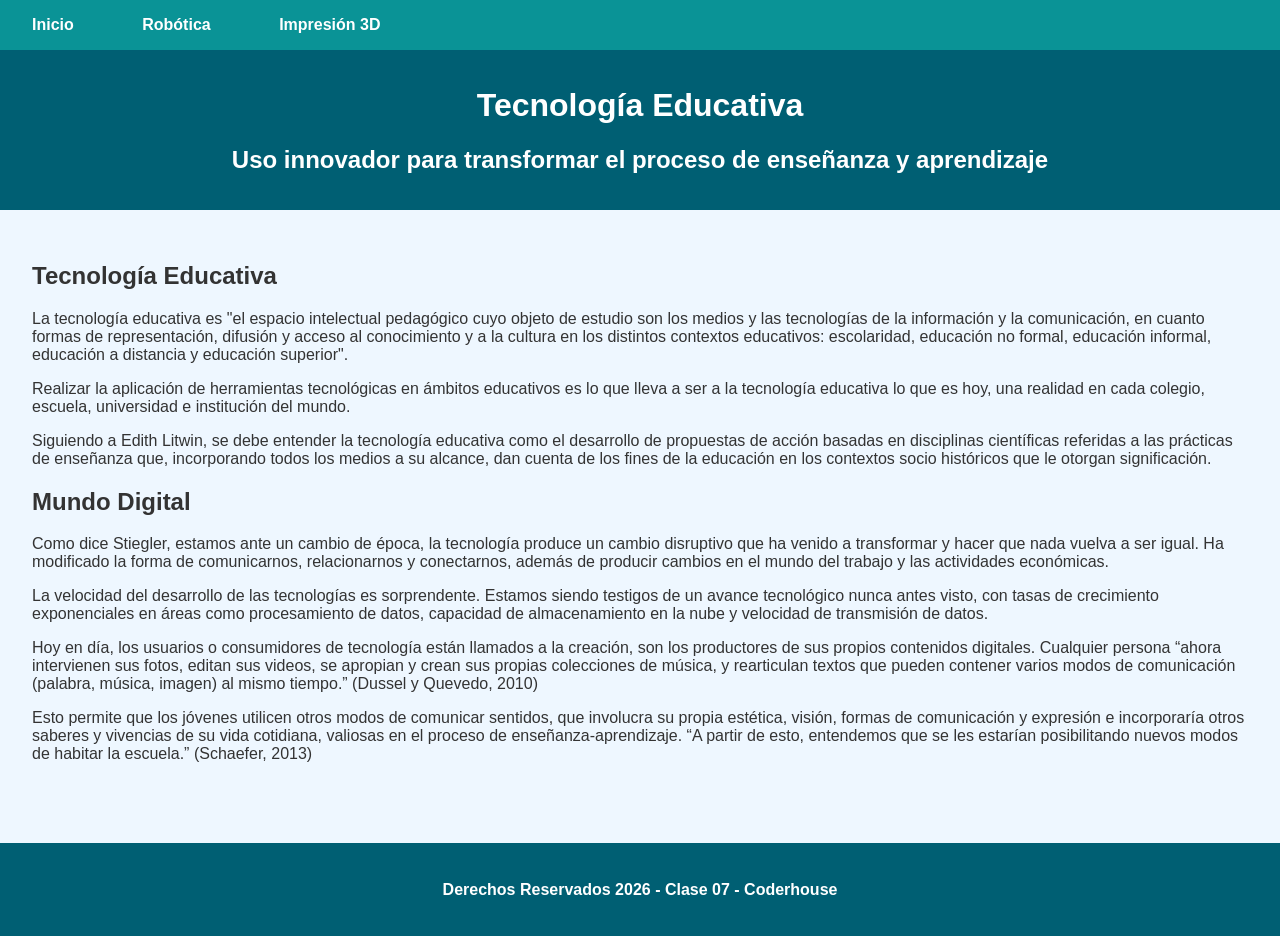
==== index.html @ de97738a "footer modificado" ====
<!DOCTYPE html>
<html lang="es">
  <head>
    <meta charset="UTF-8" />
    <meta http-equiv="X-UA-Compatible" content="IE=edge" />
    <meta name="viewport" content="width=device-width, initial-scale=1.0" />


      <title>Página sobre Tecnología Educativa</title>

    <link rel="stylesheet" href="./css/style.css">


  </head>
  <body>

    <nav>
      <ul>
        <li><a href="index.html">Inicio</a></li>
        <li><a href="./partial/robotica.html">Robótica</a></li>
        <li><a href="./partial/impresion.html">Impresión 3D</a></li>
      </ul>
    </nav>

    <header>
      <h1>Tecnología Educativa</h1>
      <h2>Uso innovador para transformar el proceso de enseñanza y aprendizaje</h2>
     
    </header>
    <nav>

       
    </nav>

    <main>
      <section>
        <h2>Tecnología Educativa</h2>
        <p>
          La tecnología educativa es "el espacio intelectual pedagógico cuyo
          objeto de estudio son los medios y las tecnologías de la información
          y la comunicación, en cuanto formas de representación, difusión y
          acceso al conocimiento y a la cultura en los distintos contextos
          educativos: escolaridad, educación no formal, educación informal,
          educación a distancia y educación superior".
        </p>

        <p>
          Realizar la aplicación de herramientas tecnológicas en ámbitos
          educativos es lo que lleva a ser a la tecnología educativa lo que es
          hoy, una realidad en cada colegio, escuela, universidad e
          institución del mundo.
        </p>

        <p>
          Siguiendo a Edith Litwin, se debe entender la tecnología educativa
          como el desarrollo de propuestas de acción basadas en disciplinas
          científicas referidas a las prácticas de enseñanza que, incorporando
          todos los medios a su alcance, dan cuenta de los fines de la
          educación en los contextos socio históricos que le otorgan
          significación.
        </p>
   
      </section>

      <section>
        <h2>Mundo Digital</h2>

          <p>
            Como dice Stiegler, estamos ante un cambio de época, la tecnología
            produce un cambio disruptivo que ha venido a transformar y hacer que
            nada vuelva a ser igual. Ha modificado la forma de comunicarnos,
            relacionarnos y conectarnos, además de producir cambios en el mundo
            del trabajo y las actividades económicas.
          </p>
          <p>
            La velocidad del desarrollo de las tecnologías es sorprendente.
            Estamos siendo testigos de un avance tecnológico nunca antes visto,
            con tasas de crecimiento exponenciales en áreas como procesamiento
            de datos, capacidad de almacenamiento en la nube y velocidad de
            transmisión de datos.
          </p>
          <p>
            Hoy en día, los usuarios o consumidores de tecnología están llamados
            a la creación, son los productores de sus propios contenidos
            digitales. Cualquier persona “ahora intervienen sus fotos, editan
            sus videos, se apropian y crean sus propias colecciones de música, y
            rearticulan textos que pueden contener varios modos de comunicación
            (palabra, música, imagen) al mismo tiempo.” (Dussel y Quevedo, 2010)
          </p>
          <p>
            Esto permite que los jóvenes utilicen otros modos de comunicar
            sentidos, que involucra su propia estética, visión, formas de
            comunicación y expresión e incorporaría otros saberes y vivencias de
            su vida cotidiana, valiosas en el proceso de enseñanza-aprendizaje.
            “A partir de esto, entendemos que se les estarían posibilitando
            nuevos modos de habitar la escuela.” (Schaefer, 2013)
          </p>
     
      </section>
    </main>

    <footer>
      <h4>Derechos Reservados 2026 - Clase 07 - Coderhouse</h4>
    </footer>
  </body>
</html>
---- css/style.css ----
/* estilos.css */

body {
  font-family: Arial, sans-serif;
  margin: 0;
  background-color: #EEF7FF;
  color: #333;
}

header {
  background-color: #005f73;  /* azul oscuro */
  color: #fff;
  padding: 1rem;
  text-align: center;
}

nav {
  background-color: #0a9396;  /* turquesa */
}

nav ul {
  list-style: none;
  margin: 0;
  padding: 0;
  /* display: flex;
  justify-content: center; */
}

nav ul li {
  margin: 0 1rem;
    display: inline-block;
}

nav ul li a {
  display: block;
  padding: 1rem;
  text-decoration: none;
  color: #fff;
  font-weight: bold;
}

nav ul li a:hover {
  background-color: #EEF7FF; /* verde claro */
  color: #000;
}

main {
  padding: 2rem;
}

footer {
  background-color: #005f73;
  color: white;
  text-align: center;
  padding: 1rem;
  margin-top: 2rem;
}
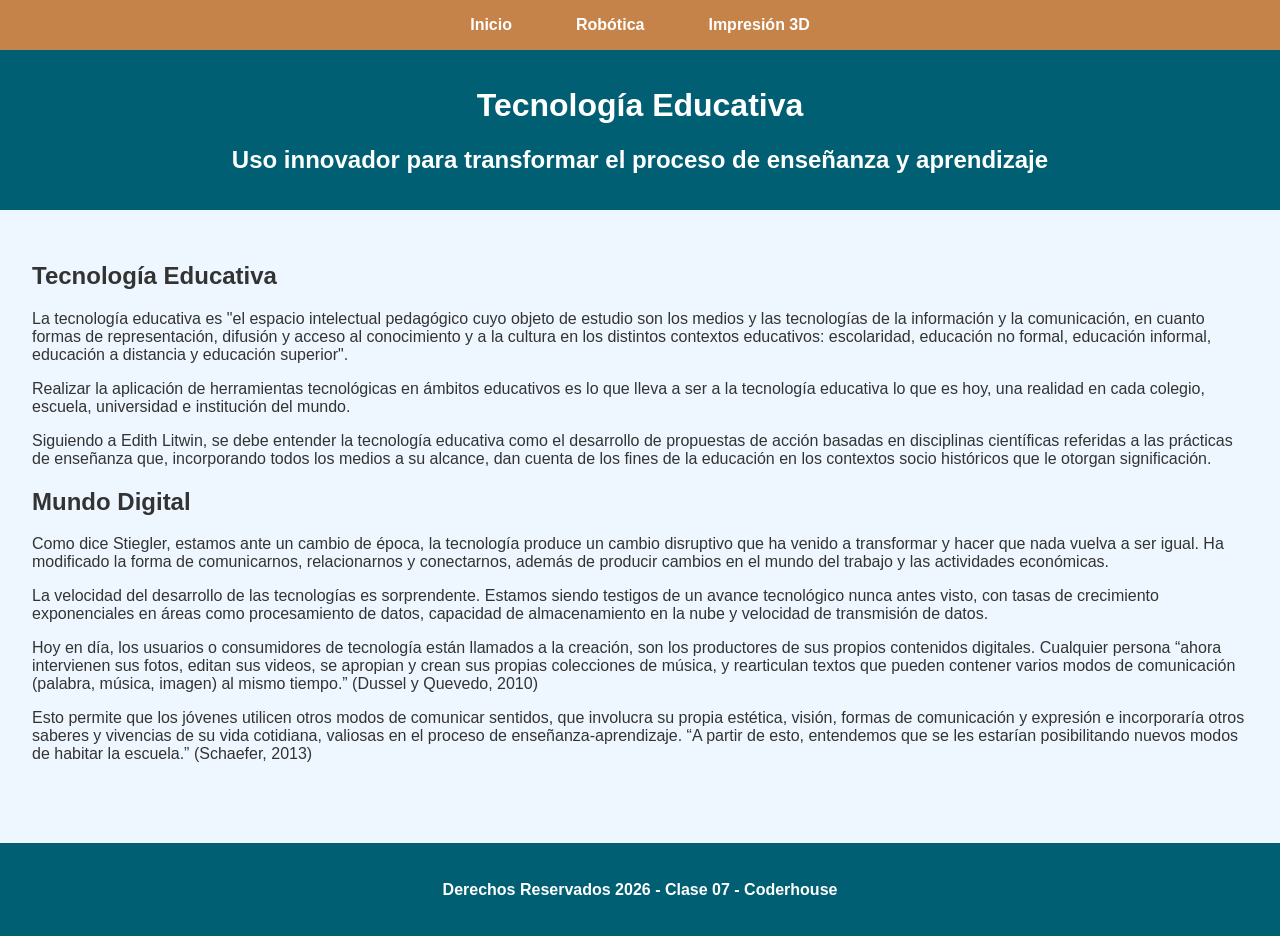
==== commit 26a76017: "arrancamos con sass" ====
--- a/index.html
+++ b/index.html
@@ -8,7 +8,7 @@
 
       <title>Página sobre Tecnología Educativa</title>
 
-    <link rel="stylesheet" href="./css/style.css">
+    <link rel="stylesheet" href="./css/estilo.css">
 
 
   </head>
@@ -16,7 +16,9 @@
 
     <nav>
       <ul>
-        <li><a href="index.html">Inicio</a></li>
+        <li>
+          <a href="#">Inicio</a>
+        </li>
         <li><a href="./partial/robotica.html">Robótica</a></li>
         <li><a href="./partial/impresion.html">Impresión 3D</a></li>
       </ul>
@@ -27,7 +29,7 @@
       <h2>Uso innovador para transformar el proceso de enseñanza y aprendizaje</h2>
      
     </header>
-    <nav>
+    
 
        
     </nav>
--- a/css/estilo.css
+++ b/css/estilo.css
@@ -0,0 +1,64 @@
+body {
+  font-family: Arial, sans-serif;
+  margin: 0;
+  background-color: #EEF7FF;
+  color: #333;
+}
+body .card-primera {
+  background-color: white;
+  color: red;
+  border-radius: 20px;
+  padding: 15px;
+  margin: 10px;
+  box-shadow: 2px 2px 10px rgba(0, 0, 0, 0.1);
+}
+body .card-segunda {
+  background-color: black;
+  color: green;
+  border-radius: 35px;
+  padding: 15px;
+  margin: 10px;
+  box-shadow: 2px 2px 10px rgba(0, 0, 0, 0.1);
+}
+
+nav {
+  background-color: #c68349;
+}
+nav ul {
+  list-style: none;
+  margin: 0;
+  padding: 0;
+  display: flex;
+  justify-content: center;
+}
+nav ul li {
+  margin: 0 1rem;
+}
+nav ul li a {
+  display: block;
+  padding: 1rem;
+  text-decoration: none;
+  color: #fff;
+  font-weight: bold;
+}
+
+header {
+  background-color: #005f73;
+  color: #fff;
+  padding: 1rem;
+  text-align: center;
+}
+
+main {
+  padding: 2rem;
+}
+
+footer {
+  background-color: #005f73;
+  color: white;
+  text-align: center;
+  padding: 1rem;
+  margin-top: 2rem;
+}
+
+/*# sourceMappingURL=estilo.css.map */
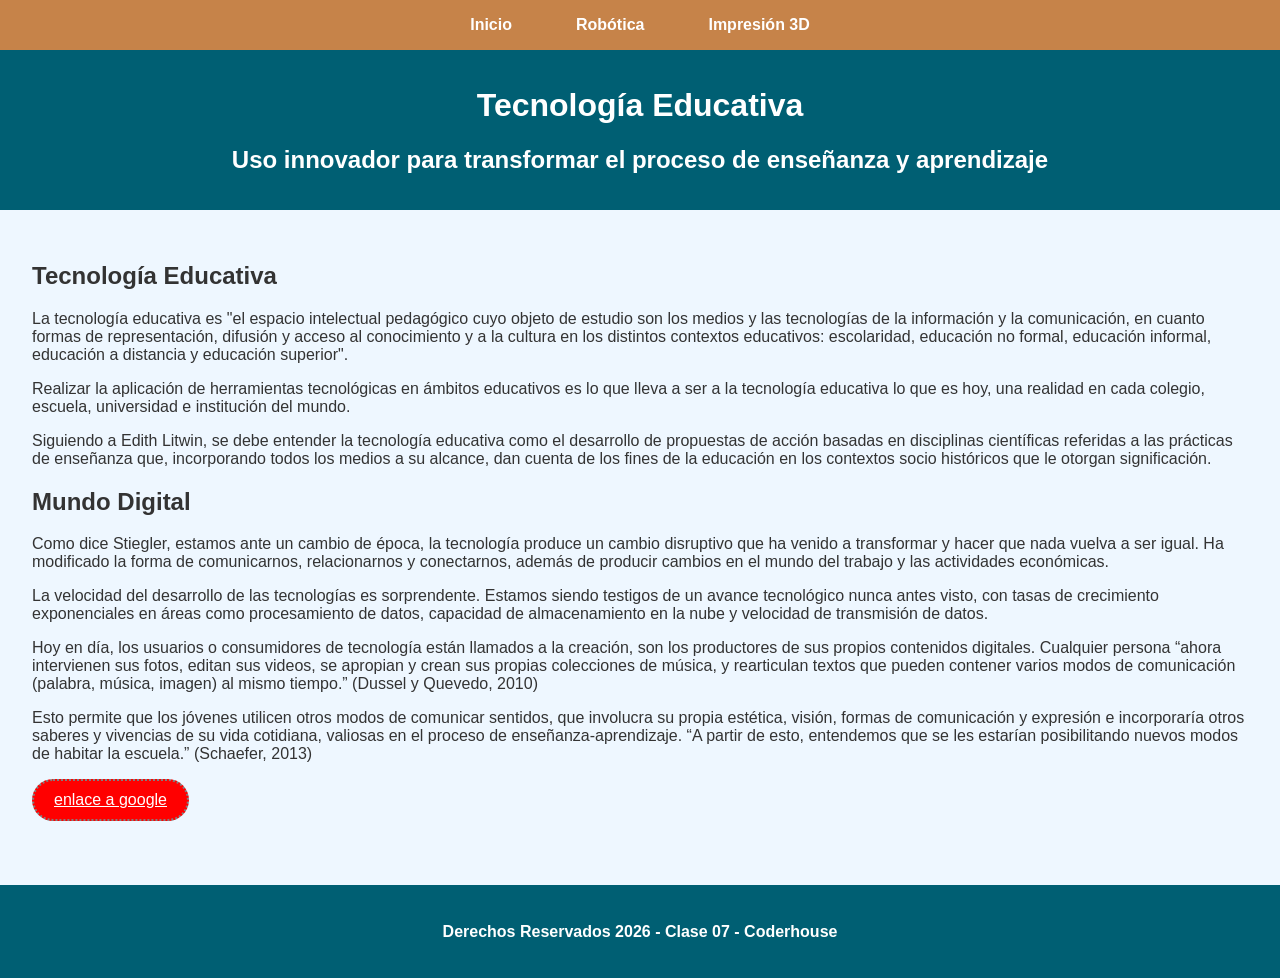
==== commit 36bdb3cb: "agregamos mixin y extend" ====
--- a/index.html
+++ b/index.html
@@ -99,6 +99,11 @@
           </p>
      
       </section>
+
+        <section>
+        <a href="http://www.google.com.ar" class="btn-index"> enlace a google</a>
+      </section>
+    
     </main>
 
     <footer>
--- a/css/estilo.css
+++ b/css/estilo.css
@@ -1,3 +1,11 @@
+.btn-index, .btn-impresion, .btn-robotica {
+  color: #fff;
+  border: 2px dotted gray;
+  border-radius: 25px;
+  padding: 10px 20px;
+  display: inline-block;
+}
+
 body {
   font-family: Arial, sans-serif;
   margin: 0;
@@ -53,6 +61,18 @@
   padding: 2rem;
 }
 
+.btn-index {
+  background-color: red;
+}
+
+.btn-impresion {
+  background-color: blue;
+}
+
+.btn-robotica {
+  background-color: black;
+}
+
 footer {
   background-color: #005f73;
   color: white;
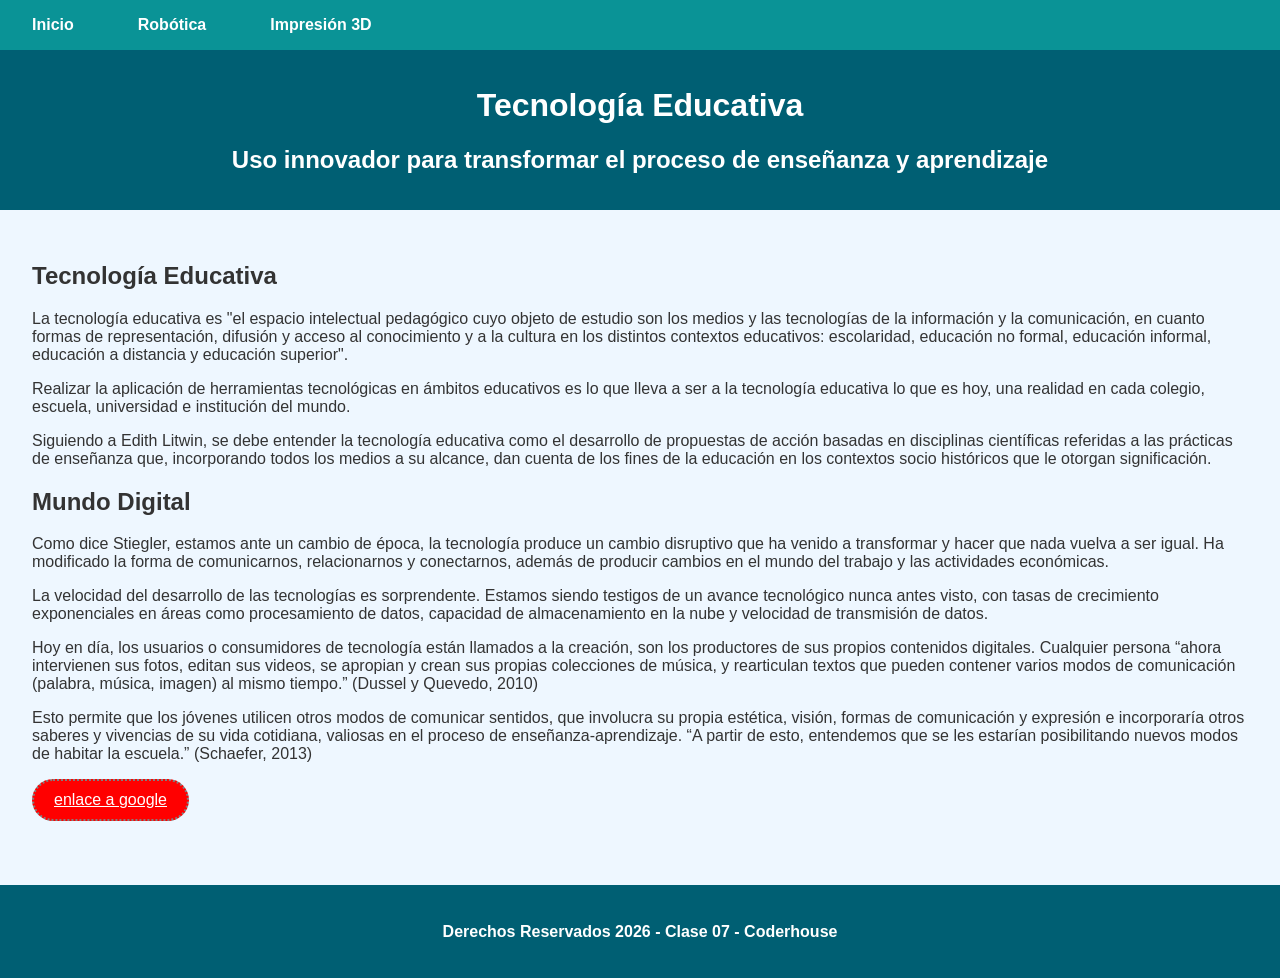
==== commit 02172f52: "prueba" ====
--- a/index.html
+++ b/index.html
@@ -4,6 +4,8 @@
     <meta charset="UTF-8" />
     <meta http-equiv="X-UA-Compatible" content="IE=edge" />
     <meta name="viewport" content="width=device-width, initial-scale=1.0" />
+
+    <link rel="shortcut icon" href="icons/ux.png" type="image/x-icon">
 
 
       <title>Página sobre Tecnología Educativa</title>
--- a/css/estilo.css
+++ b/css/estilo.css
@@ -30,14 +30,14 @@
 }
 
 nav {
-  background-color: #c68349;
+  background-color: #0a9396;
 }
 nav ul {
   list-style: none;
   margin: 0;
   padding: 0;
   display: flex;
-  justify-content: center;
+  justify-content: start;
 }
 nav ul li {
   margin: 0 1rem;
@@ -48,6 +48,10 @@
   text-decoration: none;
   color: #fff;
   font-weight: bold;
+}
+nav ul li a:hover {
+  background-color: #EEF7FF;
+  color: #000;
 }
 
 header {
@@ -67,6 +71,7 @@
 
 .btn-impresion {
   background-color: blue;
+  margin-top: 20px;
 }
 
 .btn-robotica {
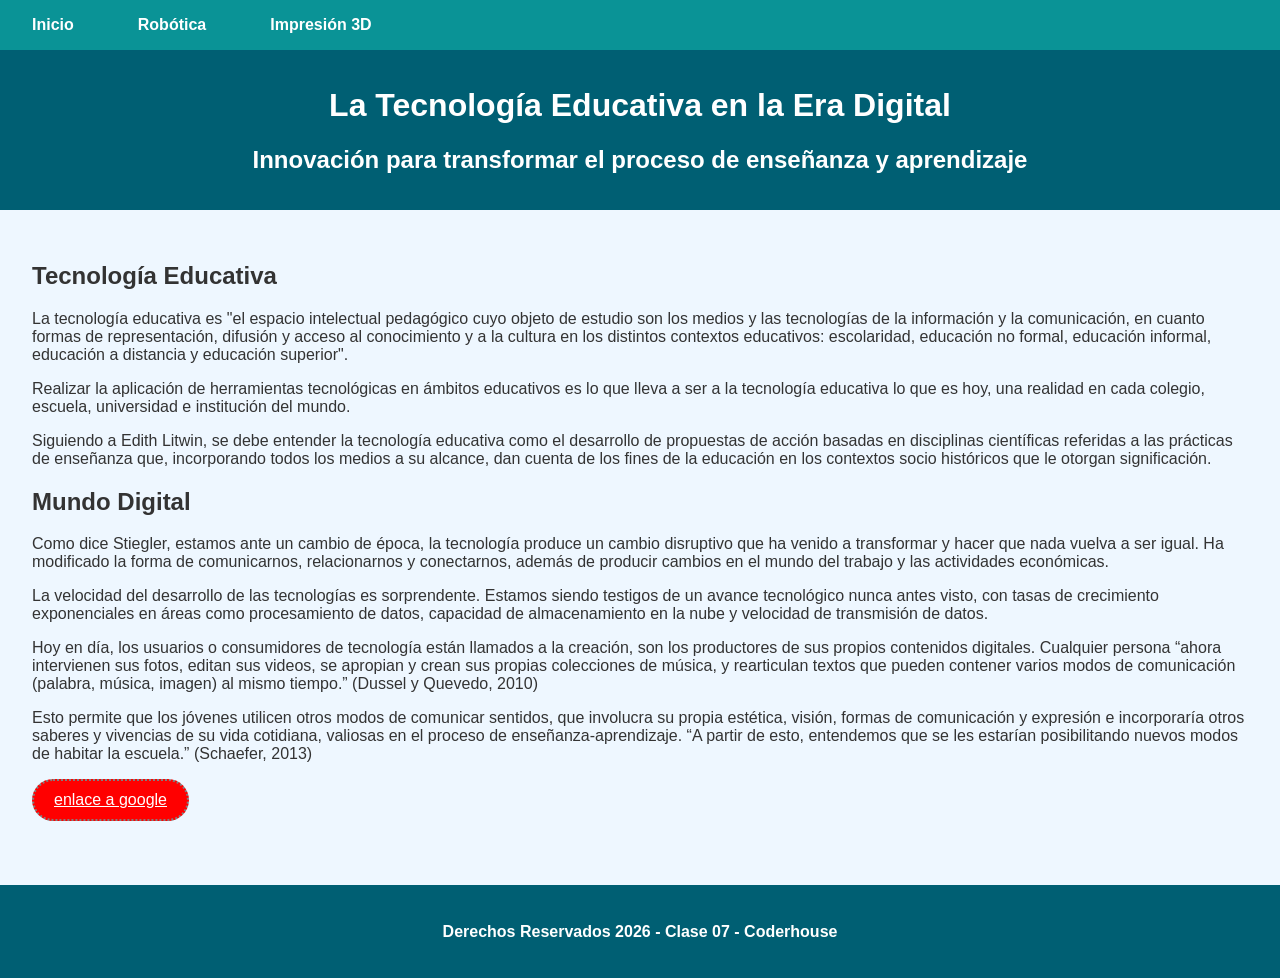
==== commit 3a063a8c: "actualizacion seo" ====
--- a/index.html
+++ b/index.html
@@ -1,115 +1,125 @@
 <!DOCTYPE html>
 <html lang="es">
-  <head>
-    <meta charset="UTF-8" />
-    <meta http-equiv="X-UA-Compatible" content="IE=edge" />
-    <meta name="viewport" content="width=device-width, initial-scale=1.0" />
 
-    <link rel="shortcut icon" href="icons/ux.png" type="image/x-icon">
+<head>
+  <meta charset="UTF-8" />
+  <meta http-equiv="X-UA-Compatible" content="IE=edge" />
+  <meta name="viewport" content="width=device-width, initial-scale=1.0" />
+
+  <link rel="shortcut icon" href="./icons/web-development.png" type="image/x-icon">
+
+  <meta name="description"
+    content="Explora cómo la tecnología educativa, la robótica y la impresión 3D transforman la enseñanza y el aprendizaje. Innovación digital para el aula del futuro.">
+
+  <meta name="keywords"
+    content="Tecnología, Tecnología Educatica, Robotica, Impresión 3D, programacion, programacion educativa TIC">
+
+  <meta name="author" content="Neldo Croissant">
+
+  <title>Home | Innovación en el Aprendizaje Digital</title>
+
+  <link rel="stylesheet" href="./css/estilo.css">
 
 
-      <title>Página sobre Tecnología Educativa</title>
+</head>
 
-    <link rel="stylesheet" href="./css/estilo.css">
+<body>
+
+  <nav>
+    <ul>
+      <li>
+        <a href="#">Inicio</a>
+      </li>
+      <li><a href="./partial/robotica.html">Robótica</a></li>
+      <li><a href="./partial/impresion.html">Impresión 3D</a></li>
+    </ul>
+  </nav>
+
+  <header>
+    <h1>La Tecnología Educativa en la Era Digital</h1>
+    <h2>Innovación para transformar el proceso de enseñanza y aprendizaje</h2>
+
+  </header>
 
 
-  </head>
-  <body>
 
-    <nav>
-      <ul>
-        <li>
-          <a href="#">Inicio</a>
-        </li>
-        <li><a href="./partial/robotica.html">Robótica</a></li>
-        <li><a href="./partial/impresion.html">Impresión 3D</a></li>
-      </ul>
-    </nav>
+  </nav>
 
-    <header>
-      <h1>Tecnología Educativa</h1>
-      <h2>Uso innovador para transformar el proceso de enseñanza y aprendizaje</h2>
-     
-    </header>
-    
+  <main>
+    <section>
+      <h2>Tecnología Educativa</h2>
+      <p>
+        La tecnología educativa es "el espacio intelectual pedagógico cuyo
+        objeto de estudio son los medios y las tecnologías de la información
+        y la comunicación, en cuanto formas de representación, difusión y
+        acceso al conocimiento y a la cultura en los distintos contextos
+        educativos: escolaridad, educación no formal, educación informal,
+        educación a distancia y educación superior".
+      </p>
 
-       
-    </nav>
+      <p>
+        Realizar la aplicación de herramientas tecnológicas en ámbitos
+        educativos es lo que lleva a ser a la tecnología educativa lo que es
+        hoy, una realidad en cada colegio, escuela, universidad e
+        institución del mundo.
+      </p>
 
-    <main>
-      <section>
-        <h2>Tecnología Educativa</h2>
-        <p>
-          La tecnología educativa es "el espacio intelectual pedagógico cuyo
-          objeto de estudio son los medios y las tecnologías de la información
-          y la comunicación, en cuanto formas de representación, difusión y
-          acceso al conocimiento y a la cultura en los distintos contextos
-          educativos: escolaridad, educación no formal, educación informal,
-          educación a distancia y educación superior".
-        </p>
+      <p>
+        Siguiendo a Edith Litwin, se debe entender la tecnología educativa
+        como el desarrollo de propuestas de acción basadas en disciplinas
+        científicas referidas a las prácticas de enseñanza que, incorporando
+        todos los medios a su alcance, dan cuenta de los fines de la
+        educación en los contextos socio históricos que le otorgan
+        significación.
+      </p>
 
-        <p>
-          Realizar la aplicación de herramientas tecnológicas en ámbitos
-          educativos es lo que lleva a ser a la tecnología educativa lo que es
-          hoy, una realidad en cada colegio, escuela, universidad e
-          institución del mundo.
-        </p>
+    </section>
 
-        <p>
-          Siguiendo a Edith Litwin, se debe entender la tecnología educativa
-          como el desarrollo de propuestas de acción basadas en disciplinas
-          científicas referidas a las prácticas de enseñanza que, incorporando
-          todos los medios a su alcance, dan cuenta de los fines de la
-          educación en los contextos socio históricos que le otorgan
-          significación.
-        </p>
-   
-      </section>
+    <section>
+      <h2>Mundo Digital</h2>
 
-      <section>
-        <h2>Mundo Digital</h2>
+      <p>
+        Como dice Stiegler, estamos ante un cambio de época, la tecnología
+        produce un cambio disruptivo que ha venido a transformar y hacer que
+        nada vuelva a ser igual. Ha modificado la forma de comunicarnos,
+        relacionarnos y conectarnos, además de producir cambios en el mundo
+        del trabajo y las actividades económicas.
+      </p>
+      <p>
+        La velocidad del desarrollo de las tecnologías es sorprendente.
+        Estamos siendo testigos de un avance tecnológico nunca antes visto,
+        con tasas de crecimiento exponenciales en áreas como procesamiento
+        de datos, capacidad de almacenamiento en la nube y velocidad de
+        transmisión de datos.
+      </p>
+      <p>
+        Hoy en día, los usuarios o consumidores de tecnología están llamados
+        a la creación, son los productores de sus propios contenidos
+        digitales. Cualquier persona “ahora intervienen sus fotos, editan
+        sus videos, se apropian y crean sus propias colecciones de música, y
+        rearticulan textos que pueden contener varios modos de comunicación
+        (palabra, música, imagen) al mismo tiempo.” (Dussel y Quevedo, 2010)
+      </p>
+      <p>
+        Esto permite que los jóvenes utilicen otros modos de comunicar
+        sentidos, que involucra su propia estética, visión, formas de
+        comunicación y expresión e incorporaría otros saberes y vivencias de
+        su vida cotidiana, valiosas en el proceso de enseñanza-aprendizaje.
+        “A partir de esto, entendemos que se les estarían posibilitando
+        nuevos modos de habitar la escuela.” (Schaefer, 2013)
+      </p>
 
-          <p>
-            Como dice Stiegler, estamos ante un cambio de época, la tecnología
-            produce un cambio disruptivo que ha venido a transformar y hacer que
-            nada vuelva a ser igual. Ha modificado la forma de comunicarnos,
-            relacionarnos y conectarnos, además de producir cambios en el mundo
-            del trabajo y las actividades económicas.
-          </p>
-          <p>
-            La velocidad del desarrollo de las tecnologías es sorprendente.
-            Estamos siendo testigos de un avance tecnológico nunca antes visto,
-            con tasas de crecimiento exponenciales en áreas como procesamiento
-            de datos, capacidad de almacenamiento en la nube y velocidad de
-            transmisión de datos.
-          </p>
-          <p>
-            Hoy en día, los usuarios o consumidores de tecnología están llamados
-            a la creación, son los productores de sus propios contenidos
-            digitales. Cualquier persona “ahora intervienen sus fotos, editan
-            sus videos, se apropian y crean sus propias colecciones de música, y
-            rearticulan textos que pueden contener varios modos de comunicación
-            (palabra, música, imagen) al mismo tiempo.” (Dussel y Quevedo, 2010)
-          </p>
-          <p>
-            Esto permite que los jóvenes utilicen otros modos de comunicar
-            sentidos, que involucra su propia estética, visión, formas de
-            comunicación y expresión e incorporaría otros saberes y vivencias de
-            su vida cotidiana, valiosas en el proceso de enseñanza-aprendizaje.
-            “A partir de esto, entendemos que se les estarían posibilitando
-            nuevos modos de habitar la escuela.” (Schaefer, 2013)
-          </p>
-     
-      </section>
+    </section>
 
-        <section>
-        <a href="http://www.google.com.ar" class="btn-index"> enlace a google</a>
-      </section>
-    
-    </main>
+    <section>
+      <a href="http://www.google.com.ar" class="btn-index"> enlace a google</a>
+    </section>
 
-    <footer>
-      <h4>Derechos Reservados 2026 - Clase 07 - Coderhouse</h4>
-    </footer>
-  </body>
-</html>
+  </main>
+
+  <footer>
+    <h4>Derechos Reservados 2026 - Clase 07 - Coderhouse</h4>
+  </footer>
+</body>
+
+</html>
